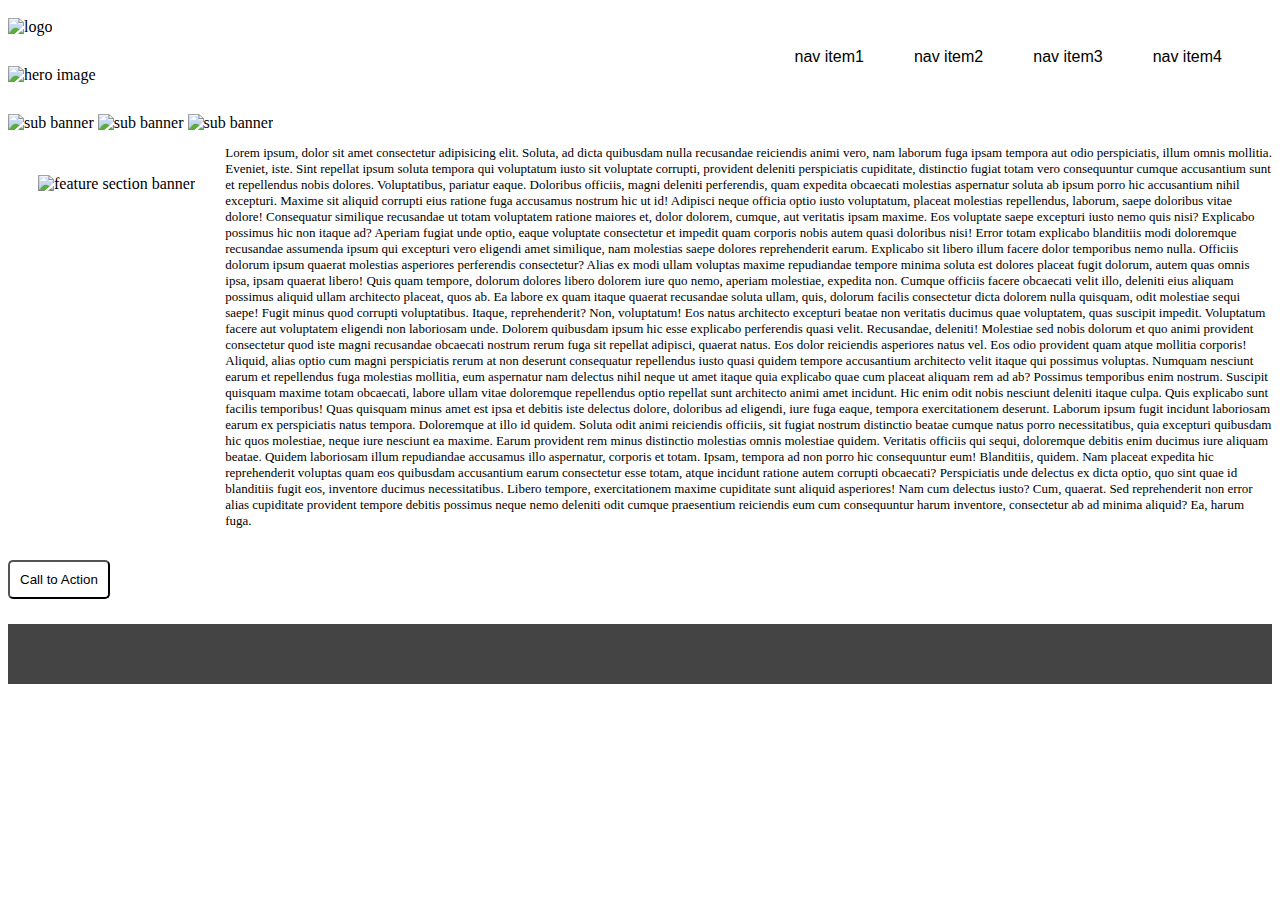
==== index.html @ 3797c458 "lab08a" ====
<!DOCTYPE html>
<html lang="en">

<head>
    <meta charset="UTF-8">
    <meta name="viewport" content="width=device-width, initial-scale=1.0">
    <title>homepage</title>
    <link rel="stylesheet" href="style.css">
    <link rel="stylesheet" href="style.css">



</head>

<body>
    <header>
        <img style="margin-top: 10px;" src="https://placehold.it/200x70/ddd" alt="logo">
        <nav>
            <a href="">nav item4</a>
            <a href="">nav item3</a>
            <a href="">nav item2</a>
            <a href="">nav item1</a>

        </nav>
    </header>

    <main>
        <section>
            <div> <img src="https://placehold.it/960x450/ddd" alt="hero image">
            </div>
        </section>

        <section>
            <span>
                    <img src="https://placehold.it/300x375/ddd" alt="sub banner">
                    <img src="https://placehold.it/300x375/ddd" alt="sub banner">
                    <img src="https://placehold.it/300x375/ddd" alt="sub banner">
                </span>

        </section>


        <section>
            <img style="display: inline; margin: 30px; float: left;" src="https://placehold.it/480x400/ddd"
                alt="feature section banner">

            <p class="scroll">
                Lorem ipsum, dolor sit amet consectetur adipisicing elit. Soluta, ad dicta quibusdam nulla recusandae
                reiciendis animi vero, nam laborum fuga ipsam tempora aut odio perspiciatis, illum omnis mollitia.
                Eveniet, iste.
                Sint repellat ipsum soluta tempora qui voluptatum iusto sit voluptate corrupti, provident deleniti
                perspiciatis cupiditate, distinctio fugiat totam vero consequuntur cumque accusantium sunt et
                repellendus nobis dolores. Voluptatibus, pariatur eaque.
                Doloribus officiis, magni deleniti perferendis, quam expedita obcaecati molestias aspernatur soluta ab
                ipsum porro hic accusantium nihil excepturi. Maxime sit aliquid corrupti eius ratione fuga accusamus
                nostrum hic ut id!
                Adipisci neque officia optio iusto voluptatum, placeat molestias repellendus, laborum, saepe doloribus
                vitae dolore! Consequatur similique recusandae ut totam voluptatem ratione maiores et, dolor dolorem,
                cumque, aut veritatis ipsam maxime.
                Eos voluptate saepe excepturi iusto nemo quis nisi? Explicabo possimus hic non itaque ad? Aperiam fugiat
                unde optio, eaque voluptate consectetur et impedit quam corporis nobis autem quasi doloribus nisi!
                Error totam explicabo blanditiis modi doloremque recusandae assumenda ipsum qui excepturi vero eligendi
                amet similique, nam molestias saepe dolores reprehenderit earum. Explicabo sit libero illum facere dolor
                temporibus nemo nulla.
                Officiis dolorum ipsum quaerat molestias asperiores perferendis consectetur? Alias ex modi ullam
                voluptas maxime repudiandae tempore minima soluta est dolores placeat fugit dolorum, autem quas omnis
                ipsa, ipsam quaerat libero!
                Quis quam tempore, dolorum dolores libero dolorem iure quo nemo, aperiam molestiae, expedita non. Cumque
                officiis facere obcaecati velit illo, deleniti eius aliquam possimus aliquid ullam architecto placeat,
                quos ab.
                Ea labore ex quam itaque quaerat recusandae soluta ullam, quis, dolorum facilis consectetur dicta
                dolorem nulla quisquam, odit molestiae sequi saepe! Fugit minus quod corrupti voluptatibus. Itaque,
                reprehenderit? Non, voluptatum!
                Eos natus architecto excepturi beatae non veritatis ducimus quae voluptatem, quas suscipit impedit.
                Voluptatum facere aut voluptatem eligendi non laboriosam unde. Dolorem quibusdam ipsum hic esse
                explicabo perferendis quasi velit.
                Recusandae, deleniti! Molestiae sed nobis dolorum et quo animi provident consectetur quod iste magni
                recusandae obcaecati nostrum rerum fuga sit repellat adipisci, quaerat natus. Eos dolor reiciendis
                asperiores natus vel.
                Eos odio provident quam atque mollitia corporis! Aliquid, alias optio cum magni perspiciatis rerum at
                non deserunt consequatur repellendus iusto quasi quidem tempore accusantium architecto velit itaque qui
                possimus voluptas.
                Numquam nesciunt earum et repellendus fuga molestias mollitia, eum aspernatur nam delectus nihil neque
                ut amet itaque quia explicabo quae cum placeat aliquam rem ad ab? Possimus temporibus enim nostrum.
                Suscipit quisquam maxime totam obcaecati, labore ullam vitae doloremque repellendus optio repellat sunt
                architecto animi amet incidunt. Hic enim odit nobis nesciunt deleniti itaque culpa. Quis explicabo sunt
                facilis temporibus!
                Quas quisquam minus amet est ipsa et debitis iste delectus dolore, doloribus ad eligendi, iure fuga
                eaque, tempora exercitationem deserunt. Laborum ipsum fugit incidunt laboriosam earum ex perspiciatis
                natus tempora.
                Doloremque at illo id quidem. Soluta odit animi reiciendis officiis, sit fugiat nostrum distinctio
                beatae cumque natus porro necessitatibus, quia excepturi quibusdam hic quos molestiae, neque iure
                nesciunt ea maxime.
                Earum provident rem minus distinctio molestias omnis molestiae quidem. Veritatis officiis qui sequi,
                doloremque debitis enim ducimus iure aliquam beatae. Quidem laboriosam illum repudiandae accusamus illo
                aspernatur, corporis et totam.
                Ipsam, tempora ad non porro hic consequuntur eum! Blanditiis, quidem. Nam placeat expedita hic
                reprehenderit voluptas quam eos quibusdam accusantium earum consectetur esse totam, atque incidunt
                ratione autem corrupti obcaecati?
                Perspiciatis unde delectus ex dicta optio, quo sint quae id blanditiis fugit eos, inventore ducimus
                necessitatibus. Libero tempore, exercitationem maxime cupiditate sunt aliquid asperiores! Nam cum
                delectus iusto? Cum, quaerat.
                Sed reprehenderit non error alias cupiditate provident tempore debitis possimus neque nemo deleniti odit
                cumque praesentium reiciendis eum cum consequuntur harum inventore, consectetur ab ad minima aliquid?
                Ea, harum fuga.
            </p>
        </section> <br>
        <button type="button">Call to Action</button>
        </div>
    </main>
    <footer>

    </footer>
</body>


</html>
---- style.css ----
nav  {
    display: inline;
    text-decoration: none;
    padding: 50px;
}

a {
    float: right;
    text-decoration: none;
    padding-right: 50px;
    scroll-padding-left: 50px;
    padding-top: 40px;
    color: black; 
    font-family: 'Raleway', sans-serif;

   
}
main section div img {
    display: block;
    margin-right: auto;
    margin-left: auto;
    margin-top: 30px;

}
 main section span img {
     display: inline;
    margin-right: auto;
    margin-left: auto;
    margin-top: 30px;

}
p {
    overflow: scroll;
    display: block;
    font-size: small;
    
}

    

button {
    transition-duration: 350 ms;
    padding: 10px;
    background-color: white;
    color: black;
    border-radius: 5px;
  }
  
  button:hover {
    background-color: black;
    color: white;
  }
  footer {
    background-color: #444444;
    height: 60px;
    width: 100%;
    margin-top: 2%;
}
---- style.css ----
nav  {
    display: inline;
    text-decoration: none;
    padding: 50px;
}

a {
    float: right;
    text-decoration: none;
    padding-right: 50px;
    scroll-padding-left: 50px;
    padding-top: 40px;
    color: black; 
    font-family: 'Raleway', sans-serif;

   
}
main section div img {
    display: block;
    margin-right: auto;
    margin-left: auto;
    margin-top: 30px;

}
 main section span img {
     display: inline;
    margin-right: auto;
    margin-left: auto;
    margin-top: 30px;

}
p {
    overflow: scroll;
    display: block;
    font-size: small;
    
}

    

button {
    transition-duration: 350 ms;
    padding: 10px;
    background-color: white;
    color: black;
    border-radius: 5px;
  }
  
  button:hover {
    background-color: black;
    color: white;
  }
  footer {
    background-color: #444444;
    height: 60px;
    width: 100%;
    margin-top: 2%;
}
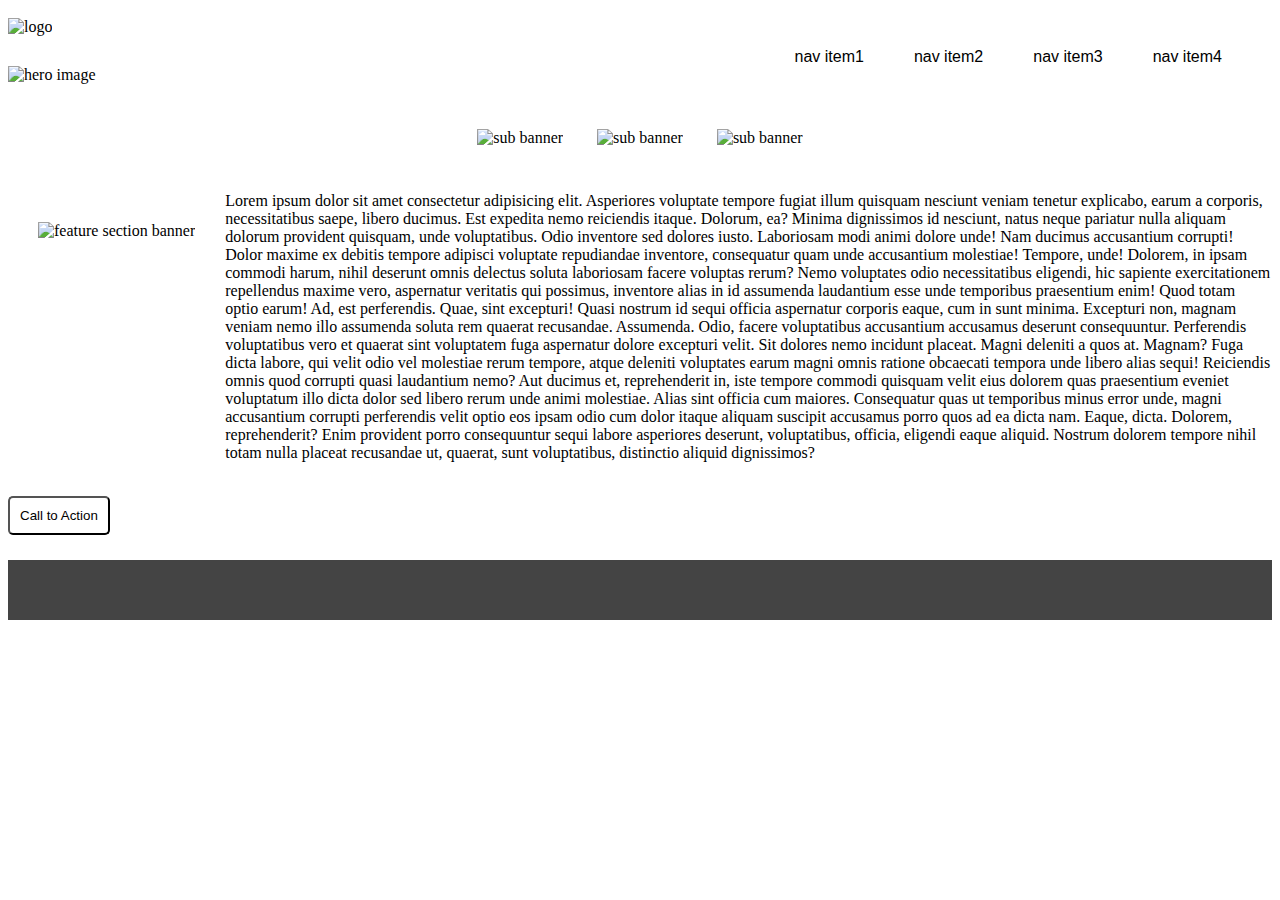
==== commit 90b0139a: "fixed the code" ====
--- a/index.html
+++ b/index.html
@@ -30,83 +30,35 @@
             </div>
         </section>
 
-        <section>
-            <span>
-                    <img src="https://placehold.it/300x375/ddd" alt="sub banner">
-                    <img src="https://placehold.it/300x375/ddd" alt="sub banner">
-                    <img src="https://placehold.it/300x375/ddd" alt="sub banner">
-                </span>
-
-        </section>
+            <div id="two">
+                    <img class="one"  src="https://placehold.it/300x375/ddd" alt="sub banner">
+                    <img class="one" src="https://placehold.it/300x375/ddd" alt="sub banner">
+                    <img class="one" src="https://placehold.it/300x375/ddd" alt="sub banner">
+            </div>
 
 
-        <section>
-            <img style="display: inline; margin: 30px; float: left;" src="https://placehold.it/480x400/ddd"
-                alt="feature section banner">
 
-            <p class="scroll">
-                Lorem ipsum, dolor sit amet consectetur adipisicing elit. Soluta, ad dicta quibusdam nulla recusandae
-                reiciendis animi vero, nam laborum fuga ipsam tempora aut odio perspiciatis, illum omnis mollitia.
-                Eveniet, iste.
-                Sint repellat ipsum soluta tempora qui voluptatum iusto sit voluptate corrupti, provident deleniti
-                perspiciatis cupiditate, distinctio fugiat totam vero consequuntur cumque accusantium sunt et
-                repellendus nobis dolores. Voluptatibus, pariatur eaque.
-                Doloribus officiis, magni deleniti perferendis, quam expedita obcaecati molestias aspernatur soluta ab
-                ipsum porro hic accusantium nihil excepturi. Maxime sit aliquid corrupti eius ratione fuga accusamus
-                nostrum hic ut id!
-                Adipisci neque officia optio iusto voluptatum, placeat molestias repellendus, laborum, saepe doloribus
-                vitae dolore! Consequatur similique recusandae ut totam voluptatem ratione maiores et, dolor dolorem,
-                cumque, aut veritatis ipsam maxime.
-                Eos voluptate saepe excepturi iusto nemo quis nisi? Explicabo possimus hic non itaque ad? Aperiam fugiat
-                unde optio, eaque voluptate consectetur et impedit quam corporis nobis autem quasi doloribus nisi!
-                Error totam explicabo blanditiis modi doloremque recusandae assumenda ipsum qui excepturi vero eligendi
-                amet similique, nam molestias saepe dolores reprehenderit earum. Explicabo sit libero illum facere dolor
-                temporibus nemo nulla.
-                Officiis dolorum ipsum quaerat molestias asperiores perferendis consectetur? Alias ex modi ullam
-                voluptas maxime repudiandae tempore minima soluta est dolores placeat fugit dolorum, autem quas omnis
-                ipsa, ipsam quaerat libero!
-                Quis quam tempore, dolorum dolores libero dolorem iure quo nemo, aperiam molestiae, expedita non. Cumque
-                officiis facere obcaecati velit illo, deleniti eius aliquam possimus aliquid ullam architecto placeat,
-                quos ab.
-                Ea labore ex quam itaque quaerat recusandae soluta ullam, quis, dolorum facilis consectetur dicta
-                dolorem nulla quisquam, odit molestiae sequi saepe! Fugit minus quod corrupti voluptatibus. Itaque,
-                reprehenderit? Non, voluptatum!
-                Eos natus architecto excepturi beatae non veritatis ducimus quae voluptatem, quas suscipit impedit.
-                Voluptatum facere aut voluptatem eligendi non laboriosam unde. Dolorem quibusdam ipsum hic esse
-                explicabo perferendis quasi velit.
-                Recusandae, deleniti! Molestiae sed nobis dolorum et quo animi provident consectetur quod iste magni
-                recusandae obcaecati nostrum rerum fuga sit repellat adipisci, quaerat natus. Eos dolor reiciendis
-                asperiores natus vel.
-                Eos odio provident quam atque mollitia corporis! Aliquid, alias optio cum magni perspiciatis rerum at
-                non deserunt consequatur repellendus iusto quasi quidem tempore accusantium architecto velit itaque qui
-                possimus voluptas.
-                Numquam nesciunt earum et repellendus fuga molestias mollitia, eum aspernatur nam delectus nihil neque
-                ut amet itaque quia explicabo quae cum placeat aliquam rem ad ab? Possimus temporibus enim nostrum.
-                Suscipit quisquam maxime totam obcaecati, labore ullam vitae doloremque repellendus optio repellat sunt
-                architecto animi amet incidunt. Hic enim odit nobis nesciunt deleniti itaque culpa. Quis explicabo sunt
-                facilis temporibus!
-                Quas quisquam minus amet est ipsa et debitis iste delectus dolore, doloribus ad eligendi, iure fuga
-                eaque, tempora exercitationem deserunt. Laborum ipsum fugit incidunt laboriosam earum ex perspiciatis
-                natus tempora.
-                Doloremque at illo id quidem. Soluta odit animi reiciendis officiis, sit fugiat nostrum distinctio
-                beatae cumque natus porro necessitatibus, quia excepturi quibusdam hic quos molestiae, neque iure
-                nesciunt ea maxime.
-                Earum provident rem minus distinctio molestias omnis molestiae quidem. Veritatis officiis qui sequi,
-                doloremque debitis enim ducimus iure aliquam beatae. Quidem laboriosam illum repudiandae accusamus illo
-                aspernatur, corporis et totam.
-                Ipsam, tempora ad non porro hic consequuntur eum! Blanditiis, quidem. Nam placeat expedita hic
-                reprehenderit voluptas quam eos quibusdam accusantium earum consectetur esse totam, atque incidunt
-                ratione autem corrupti obcaecati?
-                Perspiciatis unde delectus ex dicta optio, quo sint quae id blanditiis fugit eos, inventore ducimus
-                necessitatibus. Libero tempore, exercitationem maxime cupiditate sunt aliquid asperiores! Nam cum
-                delectus iusto? Cum, quaerat.
-                Sed reprehenderit non error alias cupiditate provident tempore debitis possimus neque nemo deleniti odit
-                cumque praesentium reiciendis eum cum consequuntur harum inventore, consectetur ab ad minima aliquid?
-                Ea, harum fuga.
+        <section >
+            <div ><img style="display: inline; margin: 30px; float: left;" src="https://placehold.it/480x400/ddd"
+                alt="feature section banner"></div>
+            
+                <div >
+            <p >
+                Lorem ipsum dolor sit amet consectetur adipisicing elit. Asperiores voluptate tempore fugiat illum quisquam nesciunt veniam tenetur explicabo, earum a corporis, necessitatibus saepe, libero ducimus. Est expedita nemo reiciendis itaque.
+                Dolorum, ea? Minima dignissimos id nesciunt, natus neque pariatur nulla aliquam dolorum provident quisquam, unde voluptatibus. Odio inventore sed dolores iusto. Laboriosam modi animi dolore unde! Nam ducimus accusantium corrupti!
+                Dolor maxime ex debitis tempore adipisci voluptate repudiandae inventore, consequatur quam unde accusantium molestiae! Tempore, unde! Dolorem, in ipsam commodi harum, nihil deserunt omnis delectus soluta laboriosam facere voluptas rerum?
+                Nemo voluptates odio necessitatibus eligendi, hic sapiente exercitationem repellendus maxime vero, aspernatur veritatis qui possimus, inventore alias in id assumenda laudantium esse unde temporibus praesentium enim! Quod totam optio earum!
+                Ad, est perferendis. Quae, sint excepturi! Quasi nostrum id sequi officia aspernatur corporis eaque, cum in sunt minima. Excepturi non, magnam veniam nemo illo assumenda soluta rem quaerat recusandae. Assumenda.
+                Odio, facere voluptatibus accusantium accusamus deserunt consequuntur. Perferendis voluptatibus vero et quaerat sint voluptatem fuga aspernatur dolore excepturi velit. Sit dolores nemo incidunt placeat. Magni deleniti a quos at. Magnam?
+                Fuga dicta labore, qui velit odio vel molestiae rerum tempore, atque deleniti voluptates earum magni omnis ratione obcaecati tempora unde libero alias sequi! Reiciendis omnis quod corrupti quasi laudantium nemo?
+                Aut ducimus et, reprehenderit in, iste tempore commodi quisquam velit eius dolorem quas praesentium eveniet voluptatum illo dicta dolor sed libero rerum unde animi molestiae. Alias sint officia cum maiores.
+                Consequatur quas ut temporibus minus error unde, magni accusantium corrupti perferendis velit optio eos ipsam odio cum dolor itaque aliquam suscipit accusamus porro quos ad ea dicta nam. Eaque, dicta.
+                Dolorem, reprehenderit? Enim provident porro consequuntur sequi labore asperiores deserunt, voluptatibus, officia, eligendi eaque aliquid. Nostrum dolorem tempore nihil totam nulla placeat recusandae ut, quaerat, sunt voluptatibus, distinctio aliquid dignissimos?
             </p>
         </section> <br>
         <button type="button">Call to Action</button>
-        </div>
+    </div>
+       
     </main>
     <footer>
 
--- a/style.css
+++ b/style.css
@@ -22,21 +22,26 @@
     margin-top: 30px;
 
 }
- main section span img {
-     display: inline;
-    margin-right: auto;
-    margin-left: auto;
+#two {
+    text-align: center;
     margin-top: 30px;
+    margin-left: 30px;
+    margin-right: 30px;
+    margin-bottom: 30px;
+    
+}
+
+.one {
+    margin: 15px;
 
 }
+
 p {
     overflow: scroll;
     display: block;
-    font-size: small;
+   
     
 }
-
-    
 
 button {
     transition-duration: 350 ms;
@@ -55,4 +60,4 @@
     height: 60px;
     width: 100%;
     margin-top: 2%;
-}+}
--- a/style.css
+++ b/style.css
@@ -22,21 +22,26 @@
     margin-top: 30px;
 
 }
- main section span img {
-     display: inline;
-    margin-right: auto;
-    margin-left: auto;
+#two {
+    text-align: center;
     margin-top: 30px;
+    margin-left: 30px;
+    margin-right: 30px;
+    margin-bottom: 30px;
+    
+}
+
+.one {
+    margin: 15px;
 
 }
+
 p {
     overflow: scroll;
     display: block;
-    font-size: small;
+   
     
 }
-
-    
 
 button {
     transition-duration: 350 ms;
@@ -55,4 +60,4 @@
     height: 60px;
     width: 100%;
     margin-top: 2%;
-}+}
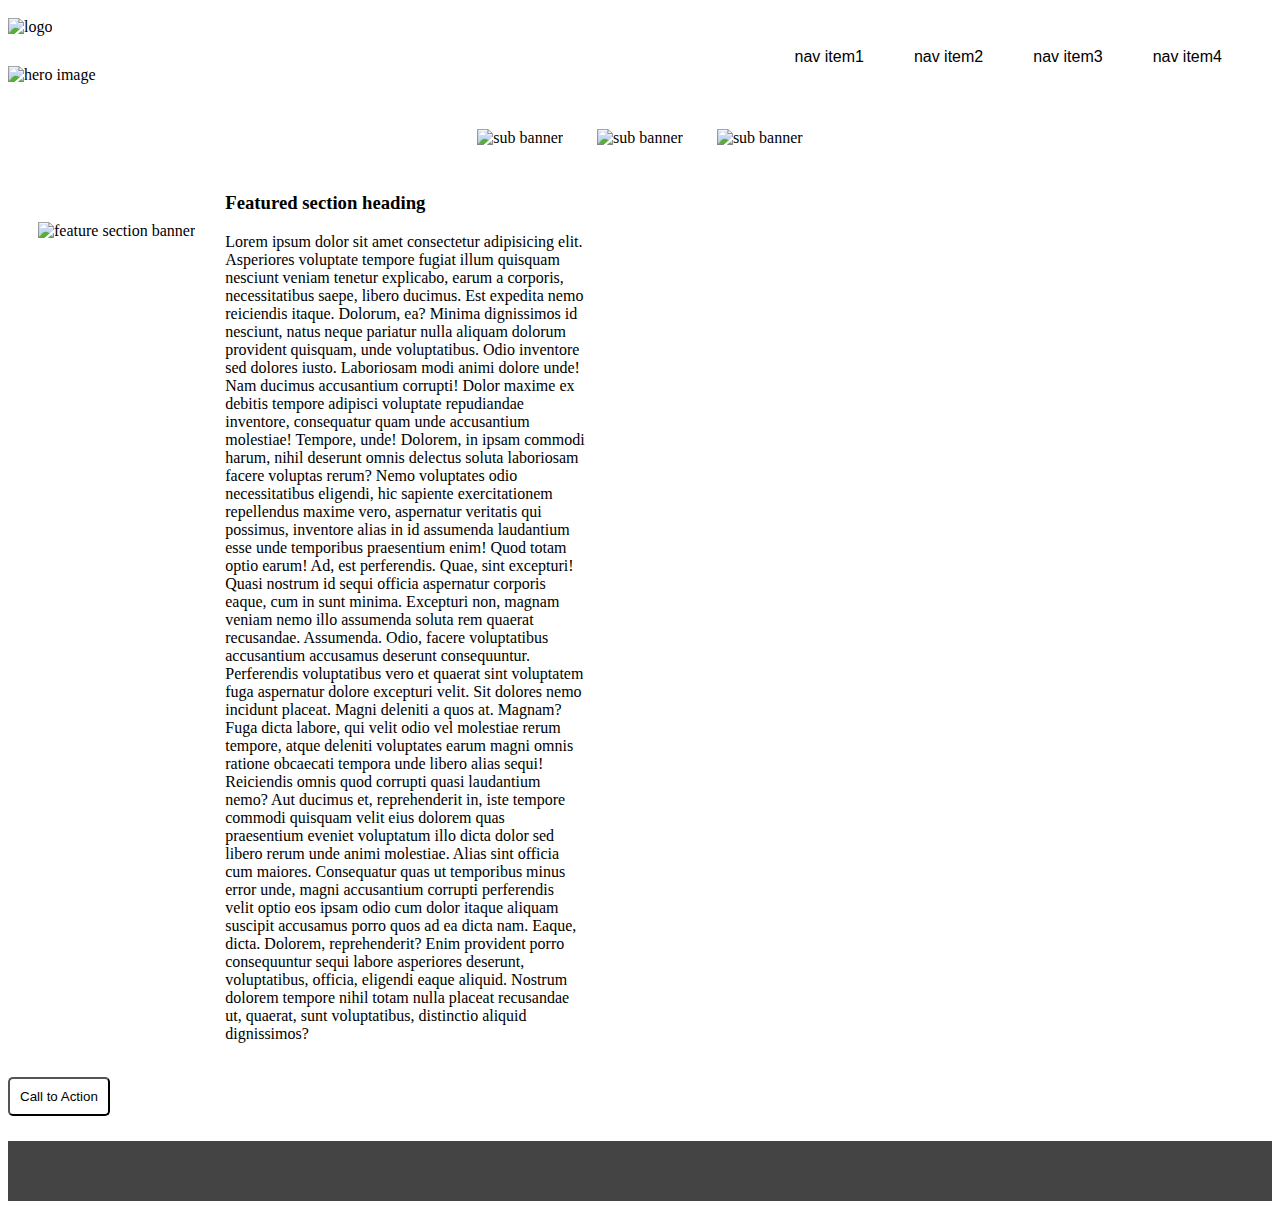
==== commit a29b6ea4: "fixed" ====
--- a/index.html
+++ b/index.html
@@ -42,7 +42,8 @@
             <div ><img style="display: inline; margin: 30px; float: left;" src="https://placehold.it/480x400/ddd"
                 alt="feature section banner"></div>
             
-                <div >
+                <div  >
+                    <h3>Featured section heading</h3>
             <p >
                 Lorem ipsum dolor sit amet consectetur adipisicing elit. Asperiores voluptate tempore fugiat illum quisquam nesciunt veniam tenetur explicabo, earum a corporis, necessitatibus saepe, libero ducimus. Est expedita nemo reiciendis itaque.
                 Dolorum, ea? Minima dignissimos id nesciunt, natus neque pariatur nulla aliquam dolorum provident quisquam, unde voluptatibus. Odio inventore sed dolores iusto. Laboriosam modi animi dolore unde! Nam ducimus accusantium corrupti!
--- a/style.css
+++ b/style.css
@@ -30,7 +30,11 @@
     margin-bottom: 30px;
     
 }
-
+/* #three {
+    width: 960px;
+    margin-left: auto;
+    margin-right: auto;
+} */
 .one {
     margin: 15px;
 
@@ -39,7 +43,7 @@
 p {
     overflow: scroll;
     display: block;
-   
+   width: 360px;
     
 }
 
--- a/style.css
+++ b/style.css
@@ -30,7 +30,11 @@
     margin-bottom: 30px;
     
 }
-
+/* #three {
+    width: 960px;
+    margin-left: auto;
+    margin-right: auto;
+} */
 .one {
     margin: 15px;
 
@@ -39,7 +43,7 @@
 p {
     overflow: scroll;
     display: block;
-   
+   width: 360px;
     
 }
 
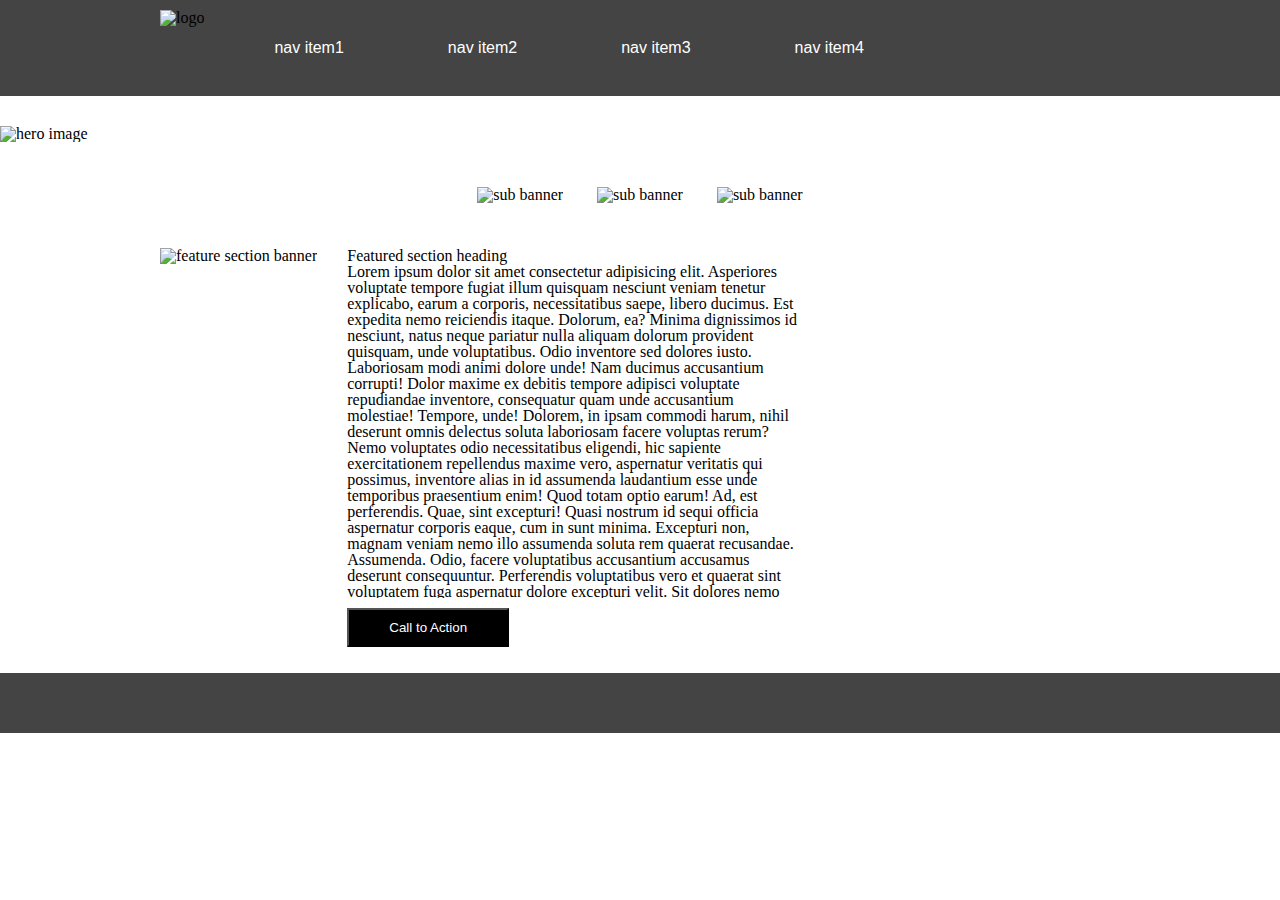
==== commit 549d7645: "lab" ====
--- a/index.html
+++ b/index.html
@@ -5,7 +5,7 @@
     <meta charset="UTF-8">
     <meta name="viewport" content="width=device-width, initial-scale=1.0">
     <title>homepage</title>
-    <link rel="stylesheet" href="style.css">
+    <link rel="stylesheet" href="reset.css">
     <link rel="stylesheet" href="style.css">
 
 
@@ -14,14 +14,21 @@
 
 <body>
     <header>
-        <img style="margin-top: 10px;" src="https://placehold.it/200x70/ddd" alt="logo">
-        <nav>
-            <a href="">nav item4</a>
-            <a href="">nav item3</a>
-            <a href="">nav item2</a>
-            <a href="">nav item1</a>
-
-        </nav>
+       
+            <nav>
+                <div class="container">
+                    <img  src="https://placehold.it/200x70/ddd" alt="logo">
+                    <ul>
+                        <li> <a href="">nav item1</a></li>
+                        <li> <a href="">nav item2</a></li>
+                        <li> <a href="">nav item3</a></li>
+                        <li> <a href="">nav item4</a></li>
+                       
+                    </ul>
+                </div>
+    
+            </nav>
+        
     </header>
 
     <main>
@@ -30,36 +37,59 @@
             </div>
         </section>
 
-            <div id="two">
-                    <img class="one"  src="https://placehold.it/300x375/ddd" alt="sub banner">
-                    <img class="one" src="https://placehold.it/300x375/ddd" alt="sub banner">
-                    <img class="one" src="https://placehold.it/300x375/ddd" alt="sub banner">
-            </div>
+        <div id="two">
+            <img class="one" src="https://placehold.it/300x375/ddd" alt="sub banner">
+            <img class="one" src="https://placehold.it/300x375/ddd" alt="sub banner">
+            <img class="one" src="https://placehold.it/300x375/ddd" alt="sub banner">
+        </div>
 
 
 
-        <section >
-            <div ><img style="display: inline; margin: 30px; float: left;" src="https://placehold.it/480x400/ddd"
-                alt="feature section banner"></div>
-            
-                <div  >
-                    <h3>Featured section heading</h3>
-            <p >
-                Lorem ipsum dolor sit amet consectetur adipisicing elit. Asperiores voluptate tempore fugiat illum quisquam nesciunt veniam tenetur explicabo, earum a corporis, necessitatibus saepe, libero ducimus. Est expedita nemo reiciendis itaque.
-                Dolorum, ea? Minima dignissimos id nesciunt, natus neque pariatur nulla aliquam dolorum provident quisquam, unde voluptatibus. Odio inventore sed dolores iusto. Laboriosam modi animi dolore unde! Nam ducimus accusantium corrupti!
-                Dolor maxime ex debitis tempore adipisci voluptate repudiandae inventore, consequatur quam unde accusantium molestiae! Tempore, unde! Dolorem, in ipsam commodi harum, nihil deserunt omnis delectus soluta laboriosam facere voluptas rerum?
-                Nemo voluptates odio necessitatibus eligendi, hic sapiente exercitationem repellendus maxime vero, aspernatur veritatis qui possimus, inventore alias in id assumenda laudantium esse unde temporibus praesentium enim! Quod totam optio earum!
-                Ad, est perferendis. Quae, sint excepturi! Quasi nostrum id sequi officia aspernatur corporis eaque, cum in sunt minima. Excepturi non, magnam veniam nemo illo assumenda soluta rem quaerat recusandae. Assumenda.
-                Odio, facere voluptatibus accusantium accusamus deserunt consequuntur. Perferendis voluptatibus vero et quaerat sint voluptatem fuga aspernatur dolore excepturi velit. Sit dolores nemo incidunt placeat. Magni deleniti a quos at. Magnam?
-                Fuga dicta labore, qui velit odio vel molestiae rerum tempore, atque deleniti voluptates earum magni omnis ratione obcaecati tempora unde libero alias sequi! Reiciendis omnis quod corrupti quasi laudantium nemo?
-                Aut ducimus et, reprehenderit in, iste tempore commodi quisquam velit eius dolorem quas praesentium eveniet voluptatum illo dicta dolor sed libero rerum unde animi molestiae. Alias sint officia cum maiores.
-                Consequatur quas ut temporibus minus error unde, magni accusantium corrupti perferendis velit optio eos ipsam odio cum dolor itaque aliquam suscipit accusamus porro quos ad ea dicta nam. Eaque, dicta.
-                Dolorem, reprehenderit? Enim provident porro consequuntur sequi labore asperiores deserunt, voluptatibus, officia, eligendi eaque aliquid. Nostrum dolorem tempore nihil totam nulla placeat recusandae ut, quaerat, sunt voluptatibus, distinctio aliquid dignissimos?
-            </p>
-        </section> <br>
-        <button type="button">Call to Action</button>
-    </div>
-       
+        <section>
+            <div class="container"> 
+                <div><img  src="https://placehold.it/480x400/ddd"
+                        alt="feature section banner"></div>
+        
+                <div class="par">
+                    
+                    <p>
+                        Featured section heading<br>
+                        Lorem ipsum dolor sit amet consectetur adipisicing elit. Asperiores voluptate tempore fugiat illum
+                        quisquam nesciunt veniam tenetur explicabo, earum a corporis, necessitatibus saepe, libero ducimus.
+                        Est expedita nemo reiciendis itaque.
+                        Dolorum, ea? Minima dignissimos id nesciunt, natus neque pariatur nulla aliquam dolorum provident
+                        quisquam, unde voluptatibus. Odio inventore sed dolores iusto. Laboriosam modi animi dolore unde!
+                        Nam ducimus accusantium corrupti!
+                        Dolor maxime ex debitis tempore adipisci voluptate repudiandae inventore, consequatur quam unde
+                        accusantium molestiae! Tempore, unde! Dolorem, in ipsam commodi harum, nihil deserunt omnis delectus
+                        soluta laboriosam facere voluptas rerum?
+                        Nemo voluptates odio necessitatibus eligendi, hic sapiente exercitationem repellendus maxime vero,
+                        aspernatur veritatis qui possimus, inventore alias in id assumenda laudantium esse unde temporibus
+                        praesentium enim! Quod totam optio earum!
+                        Ad, est perferendis. Quae, sint excepturi! Quasi nostrum id sequi officia aspernatur corporis eaque,
+                        cum in sunt minima. Excepturi non, magnam veniam nemo illo assumenda soluta rem quaerat recusandae.
+                        Assumenda.
+                        Odio, facere voluptatibus accusantium accusamus deserunt consequuntur. Perferendis voluptatibus vero
+                        et quaerat sint voluptatem fuga aspernatur dolore excepturi velit. Sit dolores nemo incidunt
+                        placeat. Magni deleniti a quos at. Magnam?
+                        Fuga dicta labore, qui velit odio vel molestiae rerum tempore, atque deleniti voluptates earum magni
+                        omnis ratione obcaecati tempora unde libero alias sequi! Reiciendis omnis quod corrupti quasi
+                        laudantium nemo?
+                        Aut ducimus et, reprehenderit in, iste tempore commodi quisquam velit eius dolorem quas praesentium
+                        eveniet voluptatum illo dicta dolor sed libero rerum unde animi molestiae. Alias sint officia cum
+                        maiores.
+                        Consequatur quas ut temporibus minus error unde, magni accusantium corrupti perferendis velit optio
+                        eos ipsam odio cum dolor itaque aliquam suscipit accusamus porro quos ad ea dicta nam. Eaque, dicta.
+                        Dolorem, reprehenderit? Enim provident porro consequuntur sequi labore asperiores deserunt,
+                        voluptatibus, officia, eligendi eaque aliquid. Nostrum dolorem tempore nihil totam nulla placeat
+                        recusandae ut, quaerat, sunt voluptatibus, distinctio aliquid dignissimos?
+                    </p>
+           
+            <button type="button">Call to Action</button>
+            </div>
+
+            </div>
+    </section> 
     </main>
     <footer>
 
--- a/style.css
+++ b/style.css
@@ -1,26 +1,44 @@
-nav  {
-    display: inline;
-    text-decoration: none;
-    padding: 50px;
+
+header{
+    background-color: #444444;
+    
 }
 
-a {
-    float: right;
+
+header  nav ul li a {
+    color: white;
+    font-family: Arial, Helvetica, sans-serif;
+    display: inline;
+    text-align: center;
     text-decoration: none;
-    padding-right: 50px;
-    scroll-padding-left: 50px;
-    padding-top: 40px;
-    color: black; 
-    font-family: 'Raleway', sans-serif;
+    margin-top: 0;
+    margin-left: 40px;
+    
 
+}
+li{
+    text-decoration: none;
+    display: inline-block;
+    text-align: center;
+    margin-top: 0;
+    padding: 30px;
+    
    
 }
-main section div img {
+
+main section div img{
     display: block;
     margin-right: auto;
     margin-left: auto;
-    margin-top: 30px;
+    
+  
 
+}
+nav{
+    padding : 10px 0;
+}
+main section:first-of-type div{
+    padding-top: 30px;
 }
 #two {
     text-align: center;
@@ -30,38 +48,50 @@
     margin-bottom: 30px;
     
 }
-/* #three {
-    width: 960px;
-    margin-left: auto;
-    margin-right: auto;
-} */
+
 .one {
     margin: 15px;
 
 }
+.par {
+    padding-left: 30px;
+    width: 50%;
+}
+.container {
+    width: 960px;
+    margin : 0 auto;
+    display: flex;
+}
 
 p {
-    overflow: scroll;
+   
+    width: 450px;
+    height: 350px;
+    overflow-y:scroll;
     display: block;
-   width: 360px;
-    
+
 }
-
 button {
     transition-duration: 350 ms;
-    padding: 10px;
-    background-color: white;
-    color: black;
-    border-radius: 5px;
+    padding-top: 10px;
+    padding-bottom: 10px;
+    padding-left: 40px;
+    padding-right: 40px;
+    /* scroll-padding-right: 30px; */
+    background-color: black;
+    color: white;
+    
+    margin-top: 10px;
   }
   
   button:hover {
-    background-color: black;
-    color: white;
+    background-color: white;
+    color: black;
   }
   footer {
     background-color: #444444;
     height: 60px;
     width: 100%;
     margin-top: 2%;
+    
 }
